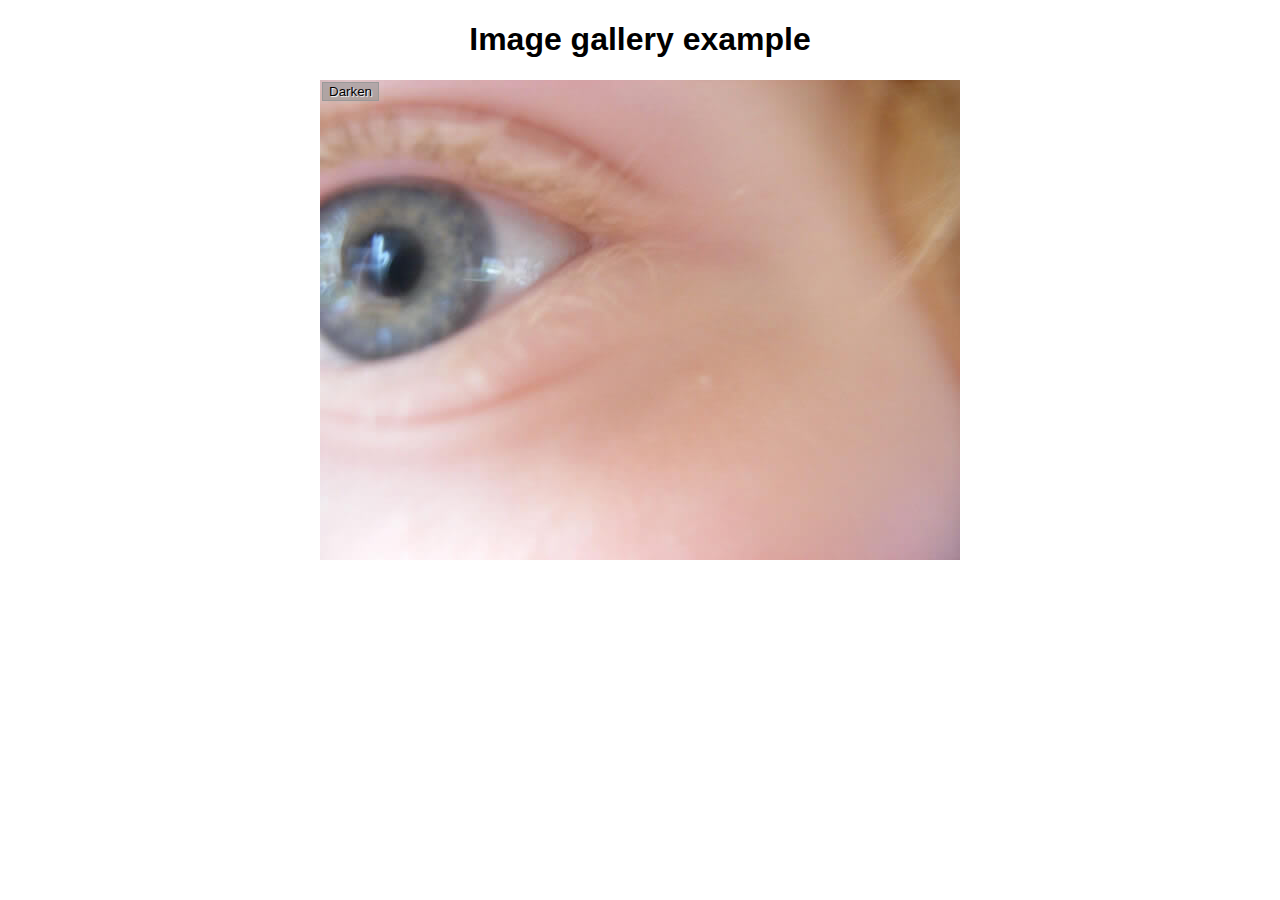
==== Assignment4/Assignment4Part2/index.html @ 94e1aaab "Added html, js, and css files to assignment 4" ====
<!--
	Name: Christian Maglalang
    Student Number: 100911001
	File: INFT 1206 Assignment 4 Part 2
	Date: March 22, 2024
	Description: 
	-->

<!DOCTYPE html>
<html lang="en-us">
  <head>
    <meta charset="utf-8">

    <title>Image gallery</title>

    <link rel="stylesheet" href="style.css">
    
  </head>

  <body>
    <h1>Image gallery example</h1>

    <div class="full-img">
      <img class="displayed-img" src="images/pic1.jpg" alt="Closeup of a human eye">
      <div class="overlay"></div>
      <button class="dark">Darken</button>
    </div>

    <div class="thumb-bar">


    </div>
    <script src="main.js"></script>
  </body>
</html>
---- Assignment4/Assignment4Part2/style.css ----
/*
	Name: Christian Maglalang
    Student Number: 100911001
	File: INFT 1206 Assignment 4 Part 2
	Date: March 22, 2024
	Description:
*/

h1 {
  font-family: helvetica, arial, sans-serif;
  text-align: center;
}

body {
  width: 640px;
  margin: 0 auto;
}

.full-img {
  position: relative;
  display: block;
  width: 640px;
  height: 480px;
}

.overlay {
  position: absolute;
  top: 0;
  left: 0;
  width: 640px;
  height: 480px;
  background-color: rgba(0,0,0,0);
}

button {
  border: 0;
  background: rgba(150,150,150,0.6);
  text-shadow: 1px 1px 1px white;
  border: 1px solid #999;
  position: absolute;
  cursor: pointer;
  top: 2px;
  left: 2px;
}

.thumb-bar img {
  display: block;
  width: 20%;
  float: left;
  cursor: pointer;
}
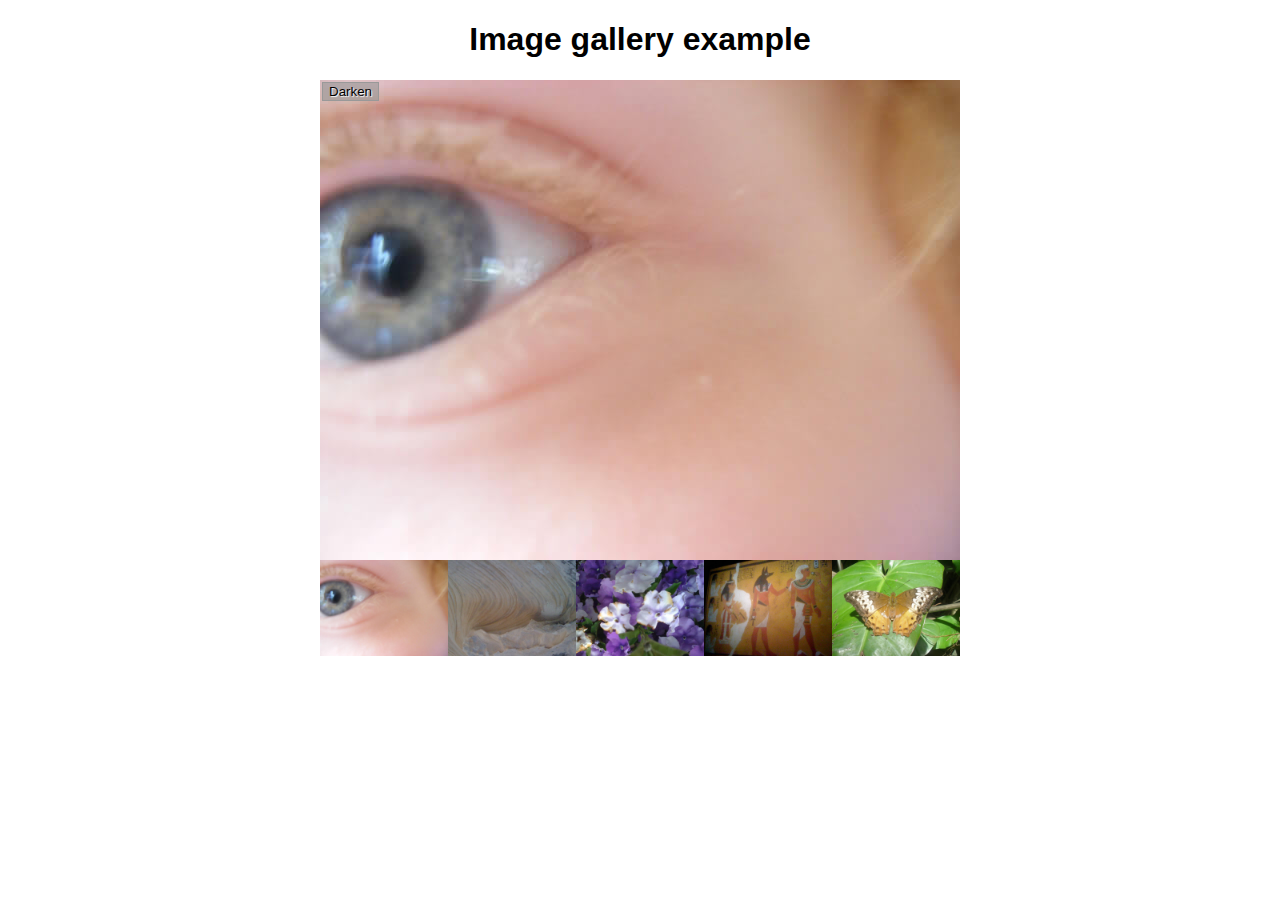
==== commit 600df5e5: "Added descriptions" ====
--- a/Assignment4/Assignment4Part2/index.html
+++ b/Assignment4/Assignment4Part2/index.html
@@ -3,7 +3,7 @@
     Student Number: 100911001
 	File: INFT 1206 Assignment 4 Part 2
 	Date: March 22, 2024
-	Description: 
+	Description: Add javascript to the html to allow user to click different images and darken or lighten them.
 	-->
 
 <!DOCTYPE html>
--- a/Assignment4/Assignment4Part2/style.css
+++ b/Assignment4/Assignment4Part2/style.css
@@ -3,7 +3,7 @@
     Student Number: 100911001
 	File: INFT 1206 Assignment 4 Part 2
 	Date: March 22, 2024
-	Description:
+	Description: Add javascript to the html to allow user to click different images and darken or lighten them.
 */
 
 h1 {
